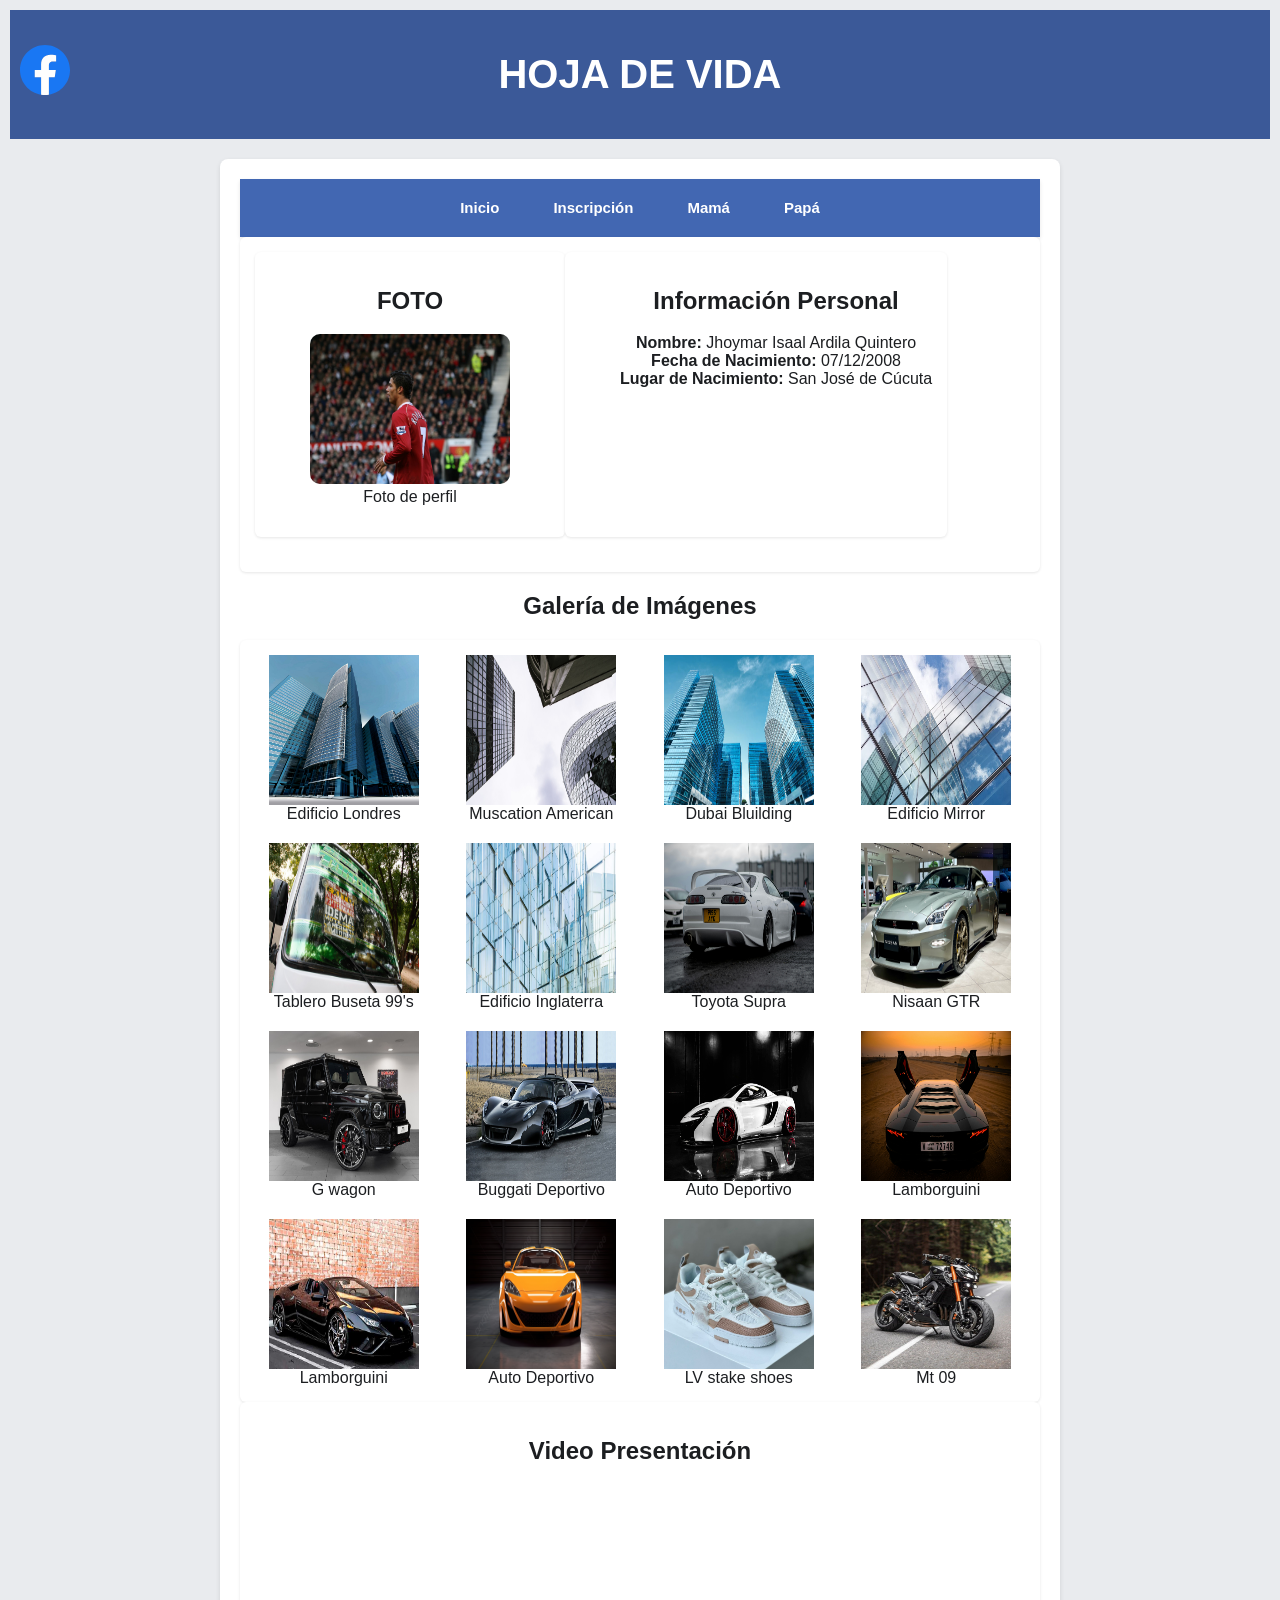
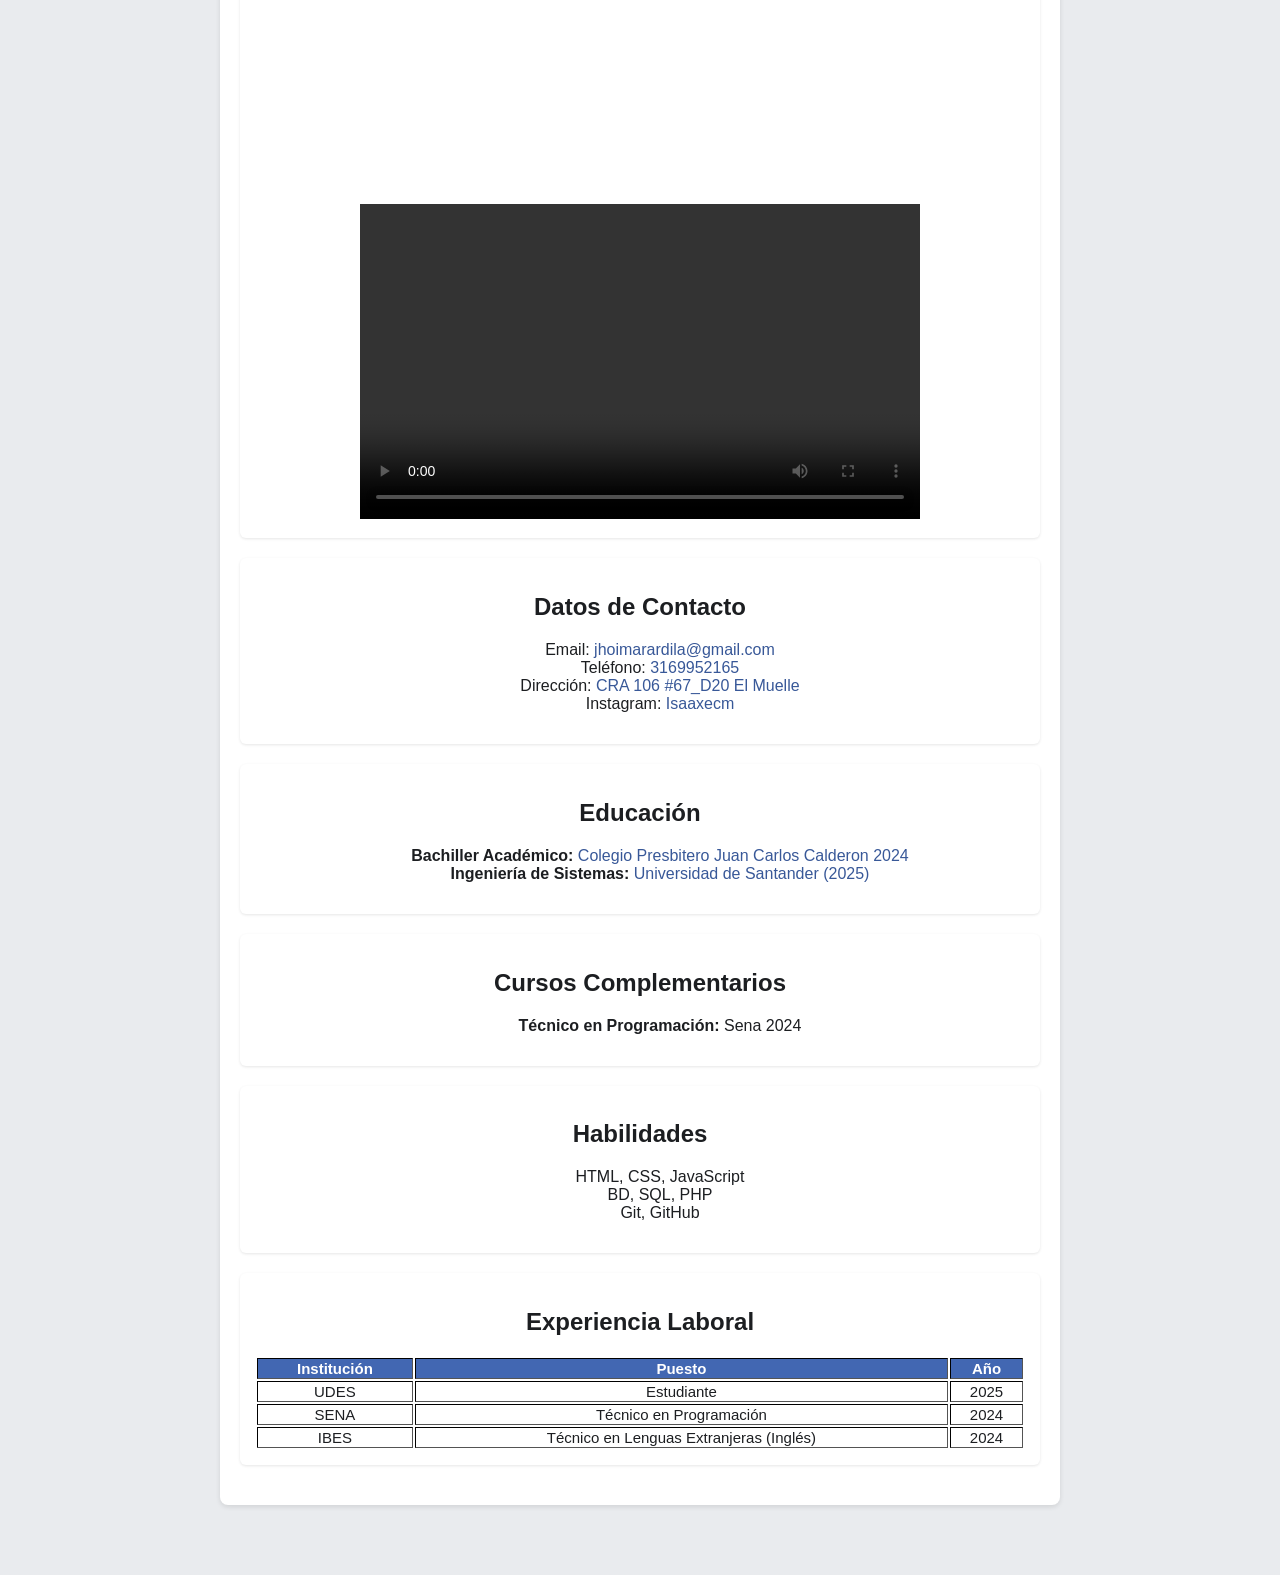
==== index.html @ e1e1ba31 "Add files via upload" ====
<!DOCTYPE html>
<html lang="es">
<head>
    <meta charset="UTF-8">
    <meta name="viewport" content="width=device-width, initial-scale=1.0">
    <title>Mi Hoja De Vida</title>
    <link rel="stylesheet" href="/style.css">
</head>
<body>
    <header>
       
        <h1>HOJA DE VIDA</h1>
    </header>
        <main>


    
    <nav class="main-nav">
        <ul>
            <li><a href="index.html">Inicio</a></li>
            <li><a href="inscripcion.html">Inscripción</a></li>
            <li><a href="mama.html">Mamá</a></li>
            <li><a href="papa.html">Papá</a></li>
        </ul>
        <img src="Facebook_f_logo_(2019).svg" alt="Logo de Facebook" class="top-right-img">

    </nav>
    
     
  
        <section class="informacion-personal">
            <section class="foto">
             <h2>FOTO</h2>
            <figure>
                <img src="Cristiano_Ronaldo.jpg" alt="Foto de perfil" width="200px" height="150px" style="border-radius: 10px;" class="profile-left">
          <figcaption> Foto de perfil</figcaption>
           </figure>
           </section>
           <section>
            <ul>
                <h2>Información Personal</h2>
                <li><strong>Nombre:</strong> Jhoymar Isaal Ardila Quintero</li>
                <li><strong>Fecha de Nacimiento:</strong> 07/12/2008</li>
                <li><strong>Lugar de Nacimiento:</strong> San José de Cúcuta</li>
            </ul>
         </section>
        </section>
        <h2> Galería de Imágenes</h2>
        <section class="galeria">
            <figure>  <img src="im1.jpg" alt="Imagen 2"> 
                 <figcaption>Edificio Londres </figcaption>
            </figure>
            <figure><img src="im2.jpg" alt="Imagen 3">
                <figcaption>Muscation American</figcaption>
            </figure>
            <figure> <img src="im3.jpg" alt="Imagen 4">
                <figcaption>Dubai Bluilding</figcaption>
            </figure>
            <figure> <img src="im4.jpg" alt="Imagen 5">
                <figcaption>Edificio Mirror </figcaption>
            </figure>
            <figure>  <img src="im17.jpg" alt="Imagen 6">
                <figcaption>Tablero Buseta 99's</figcaption>
            </figure>
            <figure>    <img src="im6.jpg" alt="Imagen 7">
                <figcaption>Edificio Inglaterra</figcaption>
            </figure>
            <figure> <img src="im7.jpeg" alt="Imagen 8">
                <figcaption>Toyota Supra</figcaption>
            </figure>
            <figure>   <img src="im8.jpg" alt="Imagen 9">
                <figcaption>Nisaan GTR</figcaption>
            </figure>
            <figure><img src="im9.jpg" alt="Imagen 10">
                <figcaption>G wagon</figcaption>
            </figure>
            <figure><img src="im10.jpg" alt="Imagen 11">
                <figcaption>Buggati Deportivo</figcaption>
            </figure>
            <figure>  <img src="im11.jpg" alt="Imagen 12">
                <figcaption>Auto Deportivo</figcaption>
            </figure>
            <figure><img src="im12.jpg" alt="Imagen 13">
                <figcaption>Lamborguini</figcaption>
            </figure>
            <figure><img src="im13.jpg" alt="Imagen 14">
                <figcaption>Lamborguini</figcaption>
            </figure>
            <figure><img src="im14.jpg" alt="Imagen 15">  
                <figcaption>Auto Deportivo</figcaption>
            </figure>
            <figure>  <img src="im15.jpg" alt="Imagen 16">
                <figcaption>LV stake shoes</figcaption>
            </figure>
            <figure> <img src="im16.jpg" alt="Imagen 17">
                <figcaption>Mt 09</figcaption>
            </figure>

        </section>
        <section id="video-presentacion">
            <h2>Video Presentación</h2>
            <iframe width="560" height="315" src="https://www.youtube.com/embed/O4d78GKI4WA?si=jGFgXDc4OdEMlpsb" title="YouTube video player" frameborder="0" allow="accelerometer; autoplay; clipboard-write; encrypted-media; gyroscope; picture-in-picture; web-share" referrerpolicy="strict-origin-when-cross-origin" allowfullscreen></iframe>
            <br>
            <video width="560" height="315" controls>
                <source src="ssstikio-1741865939583_VXOaIMas.mp4" type="video/mp4">
            </video>
        </section>

        <section id="datos-contacto">
            <h2>Datos de Contacto</h2>
            <ul>
                <li>Email: <a href="mailto:jhoimarardila@gmal.com">jhoimarardila@gmail.com</a></li>
                <li>Teléfono: <a href="https://wa.me/573169952165">3169952165</a></li>
                <li>Dirección: <a href="https://www.google.com/maps/place/Colombia/@5.8420293,-85.0203798,5z/data=!3m1!4b1!4m6!3m5!1s0x8e15a43aae1594a3:0x9a0d9a04eff2a340!8m2!3d4.570868!4d-74.2973">CRA 106 #67_D20 El Muelle</a></li>
                <li>Instagram: <a href="https://www.instagram.com/isaaxecm">Isaaxecm</a></li>
             
            </ul>
        </section>

        <section id="educacion">
            <h2>Educación</h2>
            <ul>
                <li><strong>Bachiller Académico:</strong> <a href="https://colmor.edu.co/web/">Colegio Presbitero Juan Carlos Calderon 2024</a></li>
                <li><strong>Ingeniería de Sistemas:</strong> <a href="https://udes.edu.co/">Universidad de Santander (2025)</a></li>
            </ul>
        </section>

        <section id="cursos-complementarios">
            <h2>Cursos Complementarios</h2>
            <ul>
                <li><strong>Técnico en Programación:</strong> Sena 2024</li>
            </ul>
        </section>

        <section id="habilidades">
            <h2>Habilidades</h2>
            <ul>
                <li>HTML, CSS, JavaScript</li>
                <li>BD, SQL, PHP</li>
                <li>Git, GitHub</li>
            </ul>
        </section>

        <section id="experiencia-laboral">
            <h2>Experiencia Laboral</h2>
            <table border="1" width="100%">
                <thead>
                    <tr>
                        <th>Institución</th>
                        <th>Puesto</th>
                        <th>Año</th>
                    </tr>
                </thead>
                <tbody>
                    <tr>
                        <td>UDES</td>
                        <td>Estudiante</td>
                        <td>2025</td>
                    </tr>
                    <tr>
                        <td>SENA</td>
                        <td>Técnico en Programación</td>
                        <td>2024</td>
                    </tr>
                    <tr>
                        <td>IBES</td>
                        <td>Técnico en Lenguas Extranjeras (Inglés)</td>
                        <td>2024</td>
                    </tr>
                </tbody>
            </table>
        </section>
    </main>

    <footer>
        
    </footer>
</body>
</html>
---- style.css ----
*{
    text-align: center;
}
body {
    font-family: 'Segoe UI', Tahoma, Geneva, Verdana, sans-serif;
    margin: 5px;
    padding: 5px;
    background-color: #e9ebee;
    color: #1c1e21;
}

header {
    background-color: #3b5998;
    color: white;
    padding: 15px;
    text-align: center;
    font-size: 20px;
    font-weight: bold;
    
}
.main-nav {
    background-color: #4267B2;
    padding: 10px 0;
    box-shadow: 0 2px 4px rgba(0,0,0,0.1);
}
ul{
    list-style: none;
}
.main-nav ul {
    list-style: none;
    margin: 10px;
    padding: 0;
    display: flex;
    justify-content: center;
    gap: 30px;
}

.main-nav a {
    color: white;
    text-decoration: none;
    font-weight: bold;
    font-size: 15px;
    padding: 8px 12px;
    border-radius: 4px;
    transition: background-color 0.3s ease;
}

.main-nav a:hover {
    background-color: #365899;
}



main, .container {
    max-width: 800px;
    margin: 20px auto;
    padding: 20px;
    background-color: white;
    border-radius: 8px;
    box-shadow: 0 2px 5px rgba(0, 0, 0, 0.1);
}


section {
    background-color: #fff;
    padding: 15px;
    margin-bottom: 20px;
    border-radius: 6px;
    box-shadow: 0 1px 3px rgba(0,0,0,0.1);
}


button, .btn {
    background-color: #4267B2;
    color: rgb(255, 255, 255);
    border: none;
    padding: 10px 16px;
    font-size: 14px;
    border-radius: 6px;
    cursor: pointer;
    transition: background-color 0.3s ease;
}

button:hover, .btn:hover {
    background-color: #365899;
}


input, select, textarea {
    width: 100%;
    padding: 10px;
    margin: 8px 0;
    border: 1px solid #ccd0d5;
    border-radius: 6px;
    box-sizing: border-box;
}


a {
    color: #385898;
    text-decoration: none;
}

a:hover {
    text-decoration: underline;
}

table {
    width: 100%;
    border: #000000;
    margin-top: 15px;
    font-size: 15px;
    background-color: #ffffff;
    border-radius: 8px;
    overflow: hidden;
}
thead {
    background-color: #4267B2; 
    color: white;
}
footer {
    text-align: center;
    padding: 20px;
    color: #606770;
    font-size: 14px;
}

.top-right-img {
    position: absolute;
    top: 45px;
    left: 20px;
    width: 50px;
    height: 50px;
    border-radius: 10px;
    object-fit: contain;

}
.informacion-personal{
    display: flex;
}
.profile-pic {
    display: flex;
    margin: 0 auto 15px auto;
    width: 100px;
    height: 100px;
    border-radius: 50%;
    object-fit: cover;
    box-shadow: 0 0 5px rgba(0, 0, 0, 0.2);
}
.foto{
    text-align: center;
}
.galeria { 
display: grid;
grid-template-columns: repeat(4,  1fr);
gap: 20px;
margin: 0 auto;}

.galeria img {
    display: block;
    width: 150px;
    height: 150px;
}
.galeria figure {
 
grid-template-columns: repeat(4,  1fr);
gap: 13px;
margin: 0 auto;
}
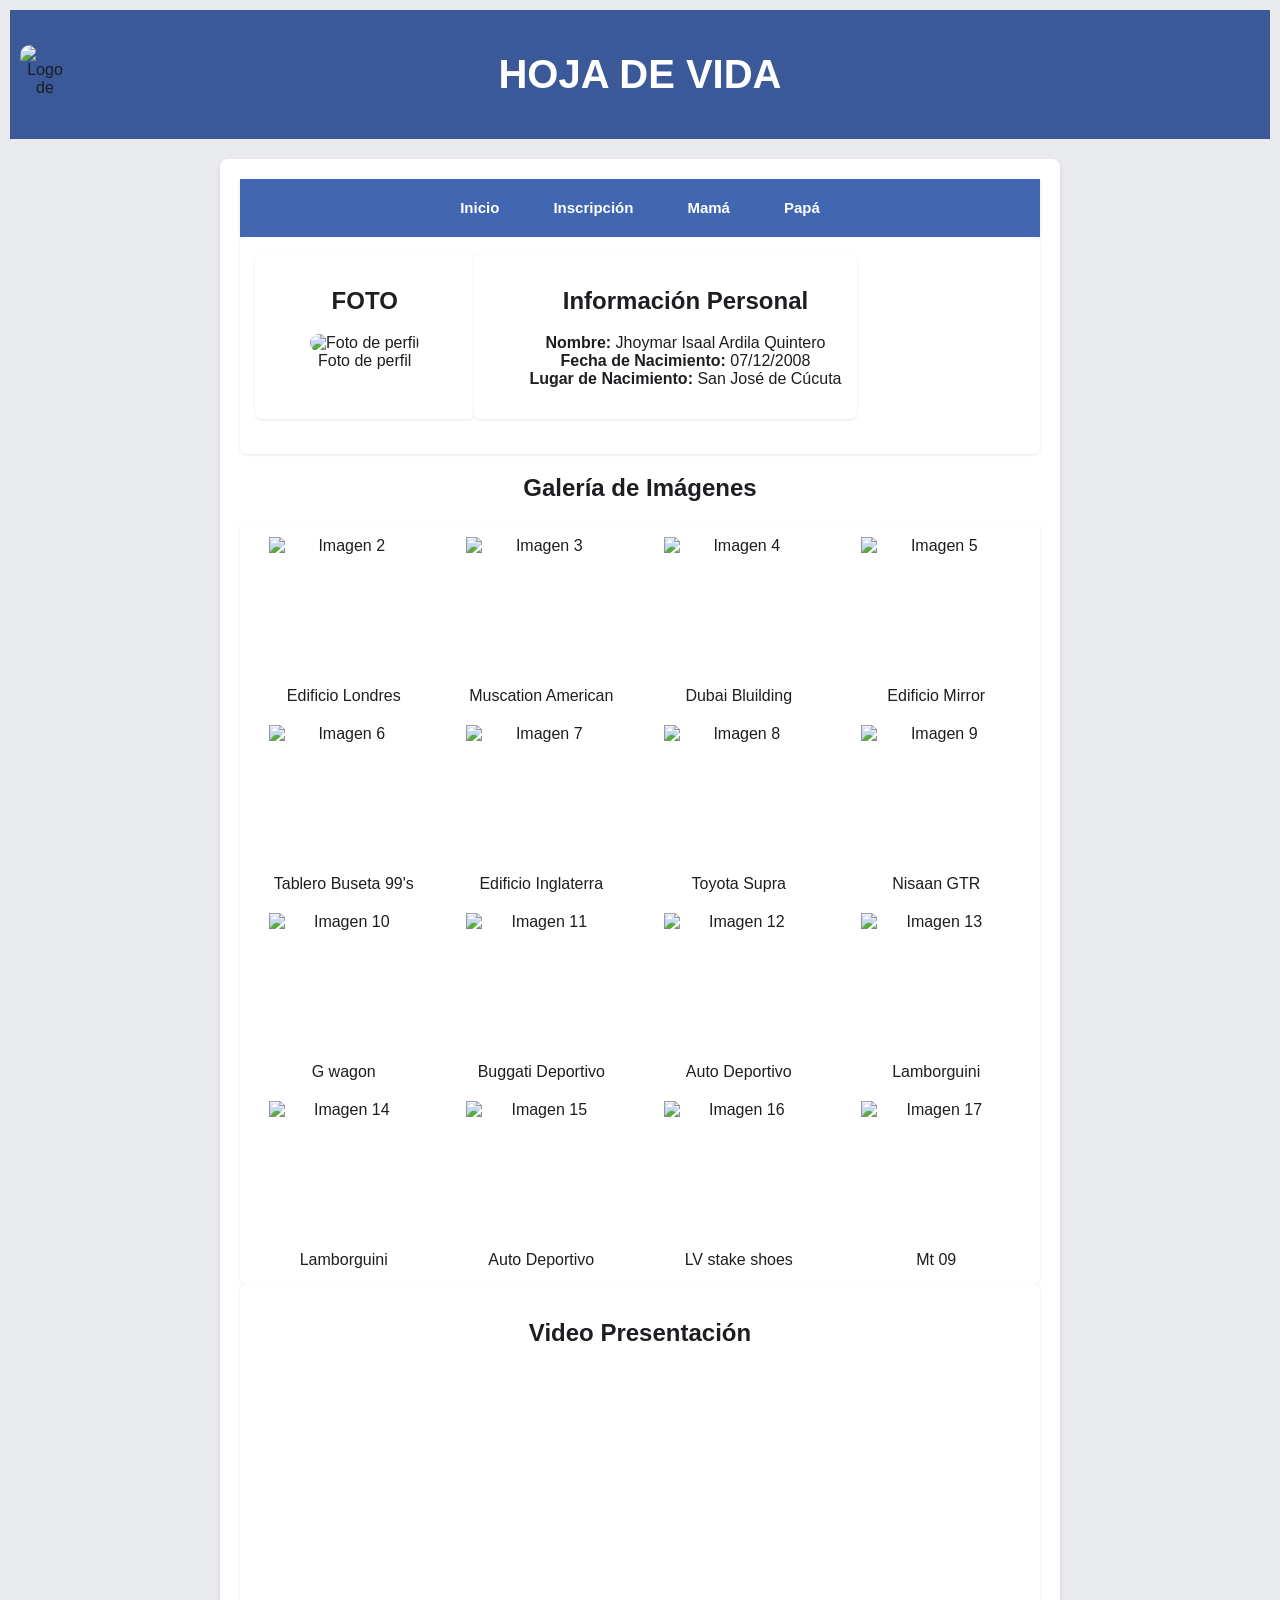
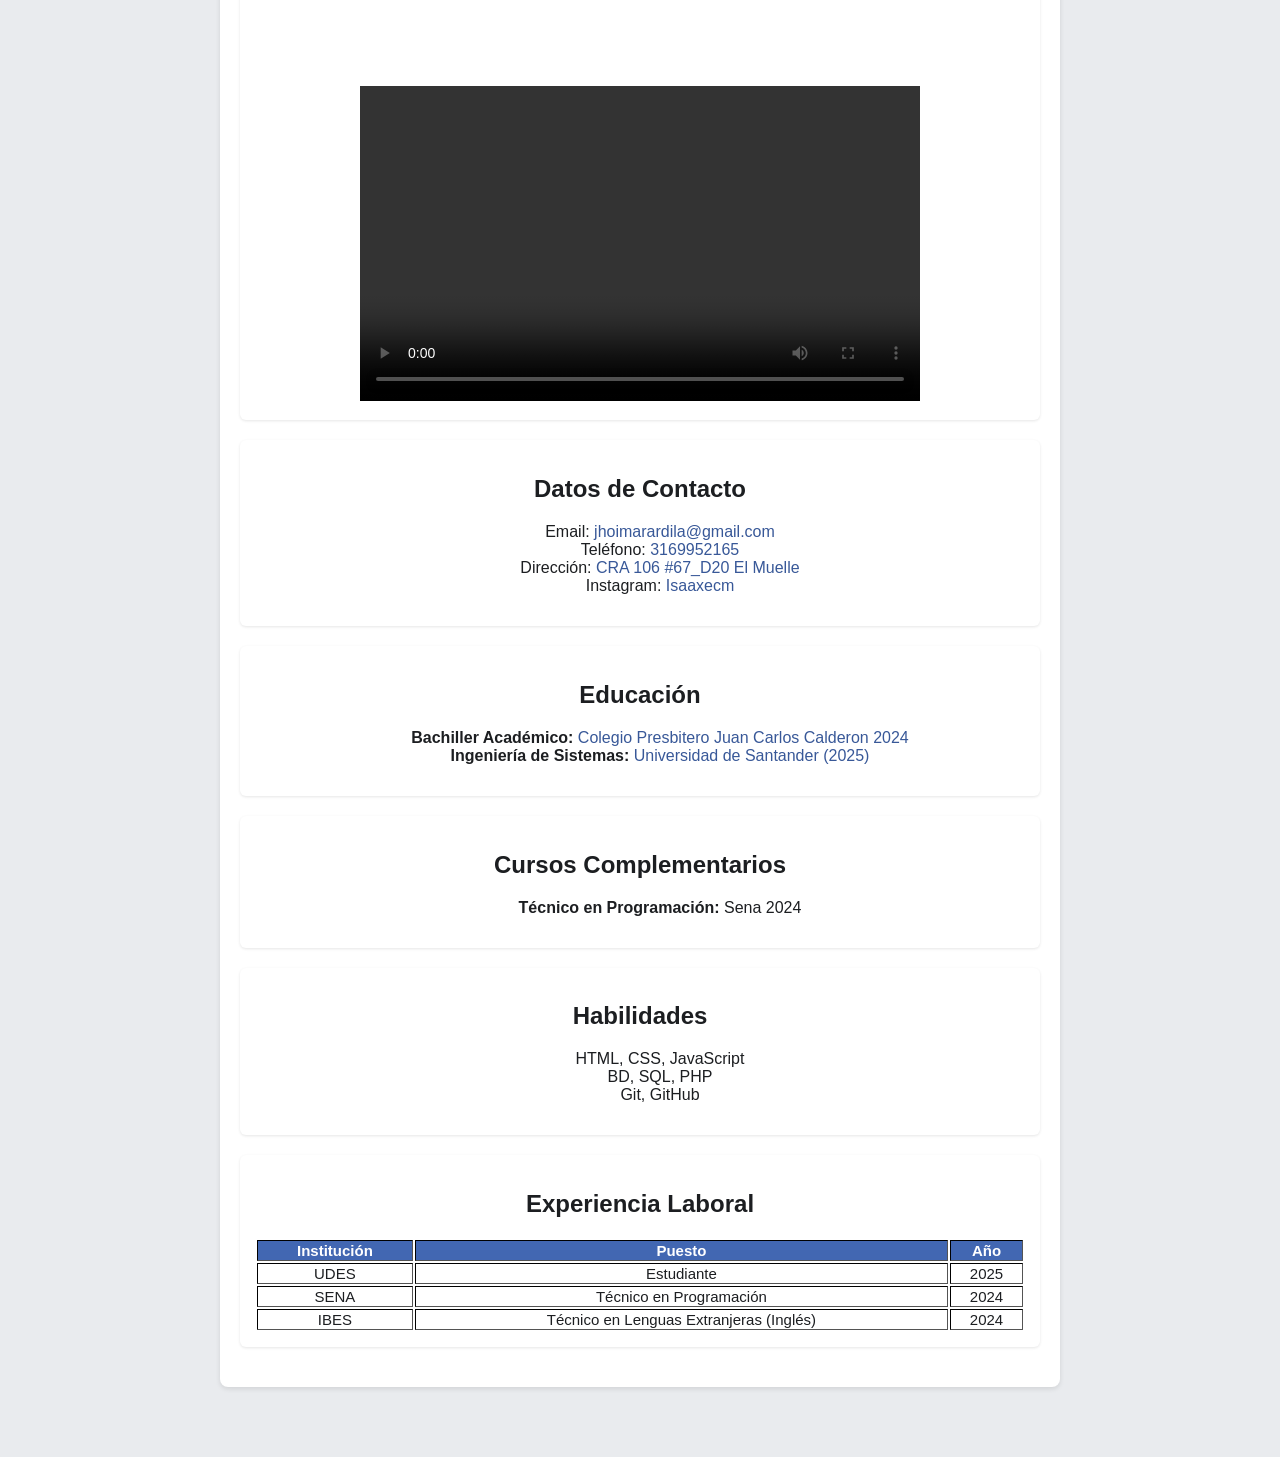
==== commit 7785797b: "Update index.html" ====
--- a/index.html
+++ b/index.html
@@ -5,7 +5,8 @@
     <meta charset="UTF-8">
     <meta name="viewport" content="width=device-width, initial-scale=1.0">
     <title>Mi Hoja De Vida</title>
-    <link rel="stylesheet" href="/style.css">
+    <link rel="stylesheet" href="style.css">
+    <base href="/web/">
 </head>
 <body>
     <header>
